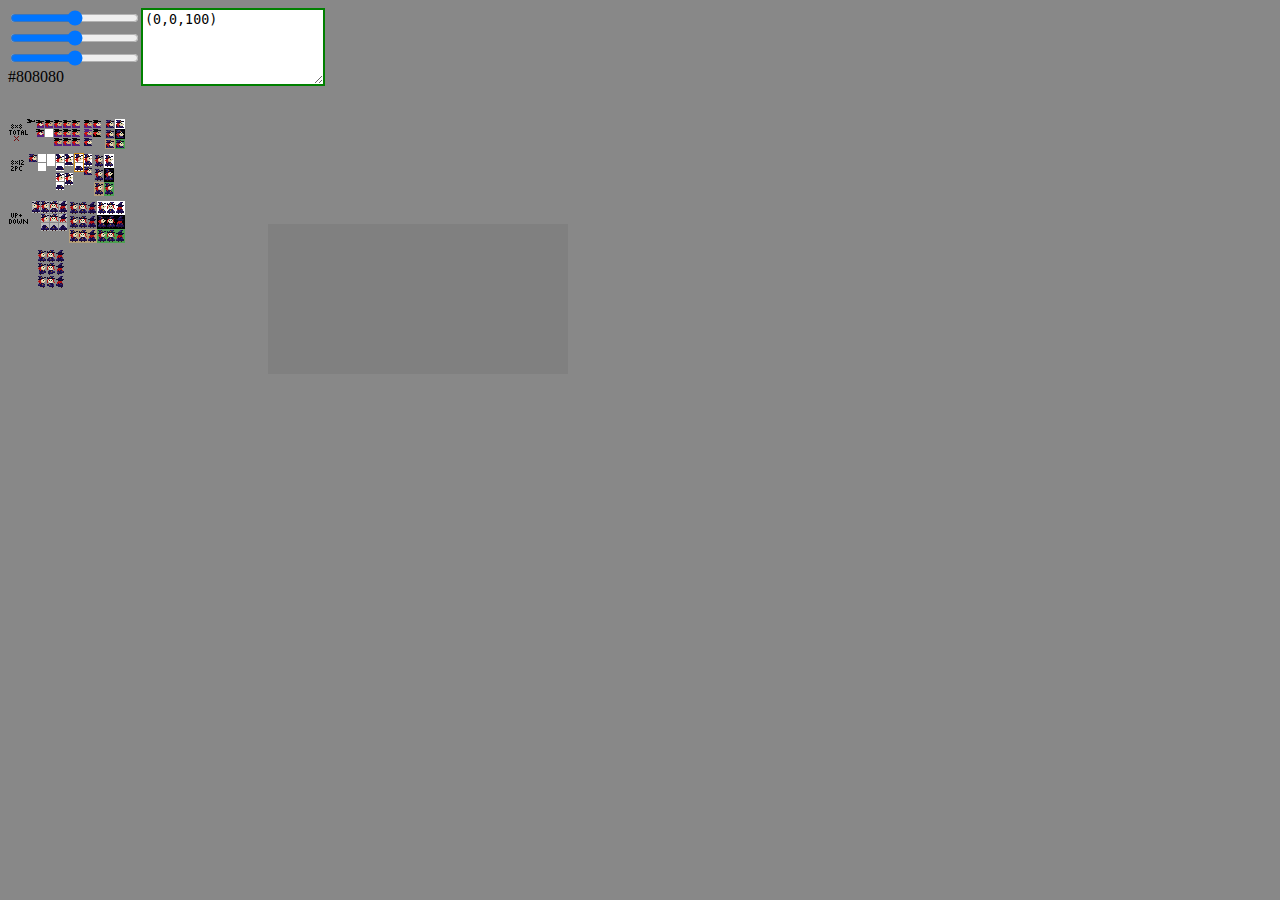
==== gtest/index.html @ 267f8c17 "witch graphics, and an animation test" ====
<!DOCTYPE html>
<html><head>
  <link rel="stylesheet" href="gtest.css"/>
  <script src="bootstrap.js"></script>
</head><body>
  <img src="../notes/witch-graphics.png" class="hidden" id="source"/>

  <div class="control-bar">
    <div class="rgb">
      <input type="range" name="bgr" value="128" min="0" max="255"/>
      <input type="range" name="bgg" value="128" min="0" max="255"/>
      <input type="range" name="bgb" value="128" min="0" max="255"/>
      <div id="bg-color-tattle">#808080</div>
    </div>
    <textarea name="animation" class="valid">(0,0,100)</textarea>
  </div>

  <div class="view-row">
    <canvas id="outer-view" onclick="clickInOuterView(event)"></canvas>
    <canvas id="digested-view"></canvas>
  </div>
  
</body></head>
---- gtest/gtest.css ----
body {
  background-color: #888;
}

.hidden {
  display: none;
}

.valid {
  border: 2px solid #008000;
}

.invalid {
  border: 2px solid #ff0000;
}

.control-bar {
  display: flex;
  flex-direction: row;
  margin-bottom: 2em;
}

.control-bar .rgb {
  display: flex;
  flex-direction: column;
}

#outer-view {
  min-width: 128px;
  min-height: 128px;
}

#digested-view {
  min-width: 128px;
  min-height: 128px;
  image-rendering: pixelated;
}
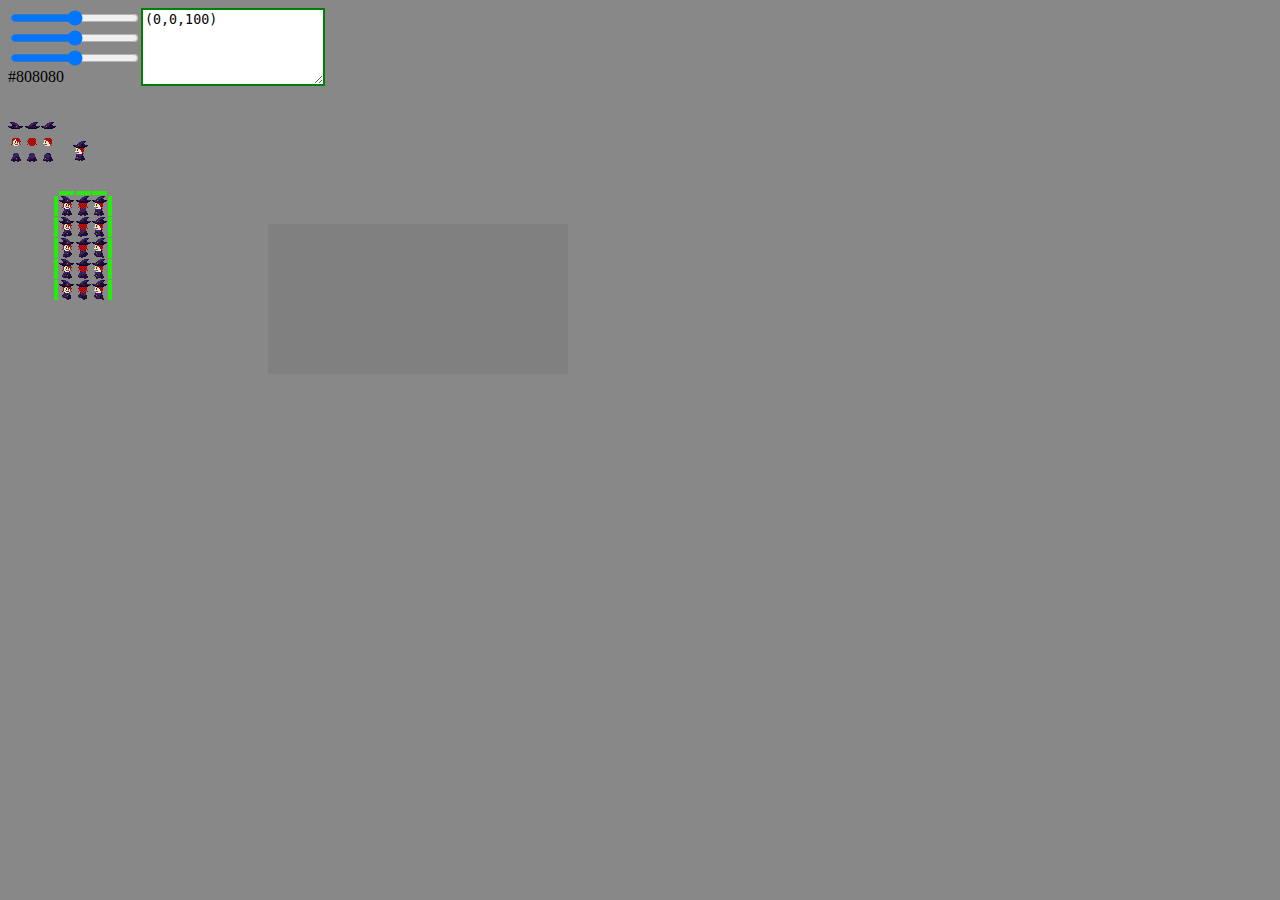
==== commit 2646c180: "coloring book" ====
--- a/gtest/index.html
+++ b/gtest/index.html
@@ -3,7 +3,8 @@
   <link rel="stylesheet" href="gtest.css"/>
   <script src="bootstrap.js"></script>
 </head><body>
-  <img src="../notes/witch-graphics.png" class="hidden" id="source"/>
+  <!--<img src="../notes/witch-graphics.png" class="hidden" id="source"/>-->
+  <img src="../notes/2.png" class="hidden" id="source"/>
 
   <div class="control-bar">
     <div class="rgb">
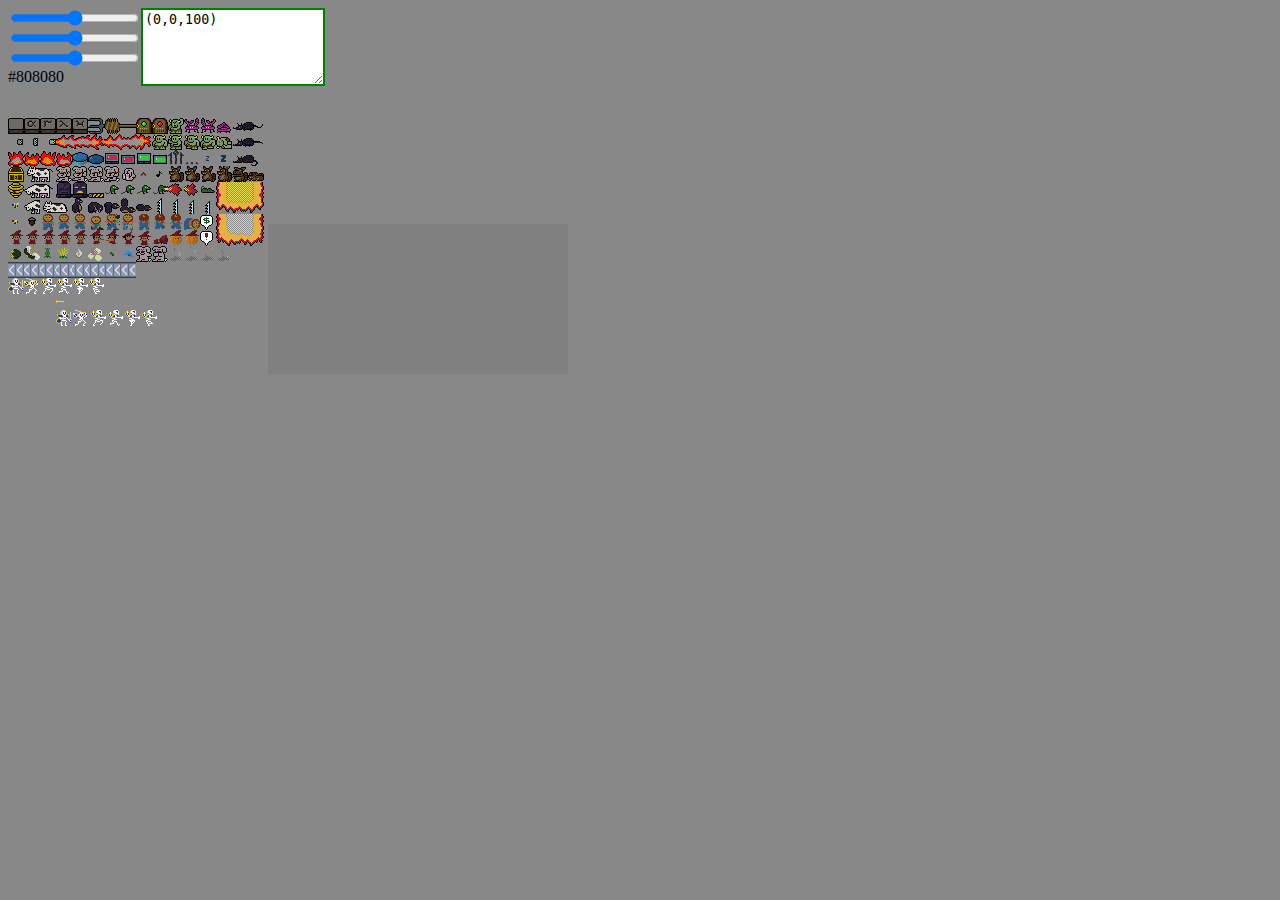
==== commit 4e3f004b: "card stems" ====
--- a/gtest/index.html
+++ b/gtest/index.html
@@ -4,7 +4,8 @@
   <script src="bootstrap.js"></script>
 </head><body>
   <!--<img src="../notes/witch-graphics.png" class="hidden" id="source"/>-->
-  <img src="../notes/2.png" class="hidden" id="source"/>
+  <!--<img src="../notes/2.png" class="hidden" id="source"/>-->
+  <img src="../notes/3.png" class="hidden" id="source"/>
 
   <div class="control-bar">
     <div class="rgb">
